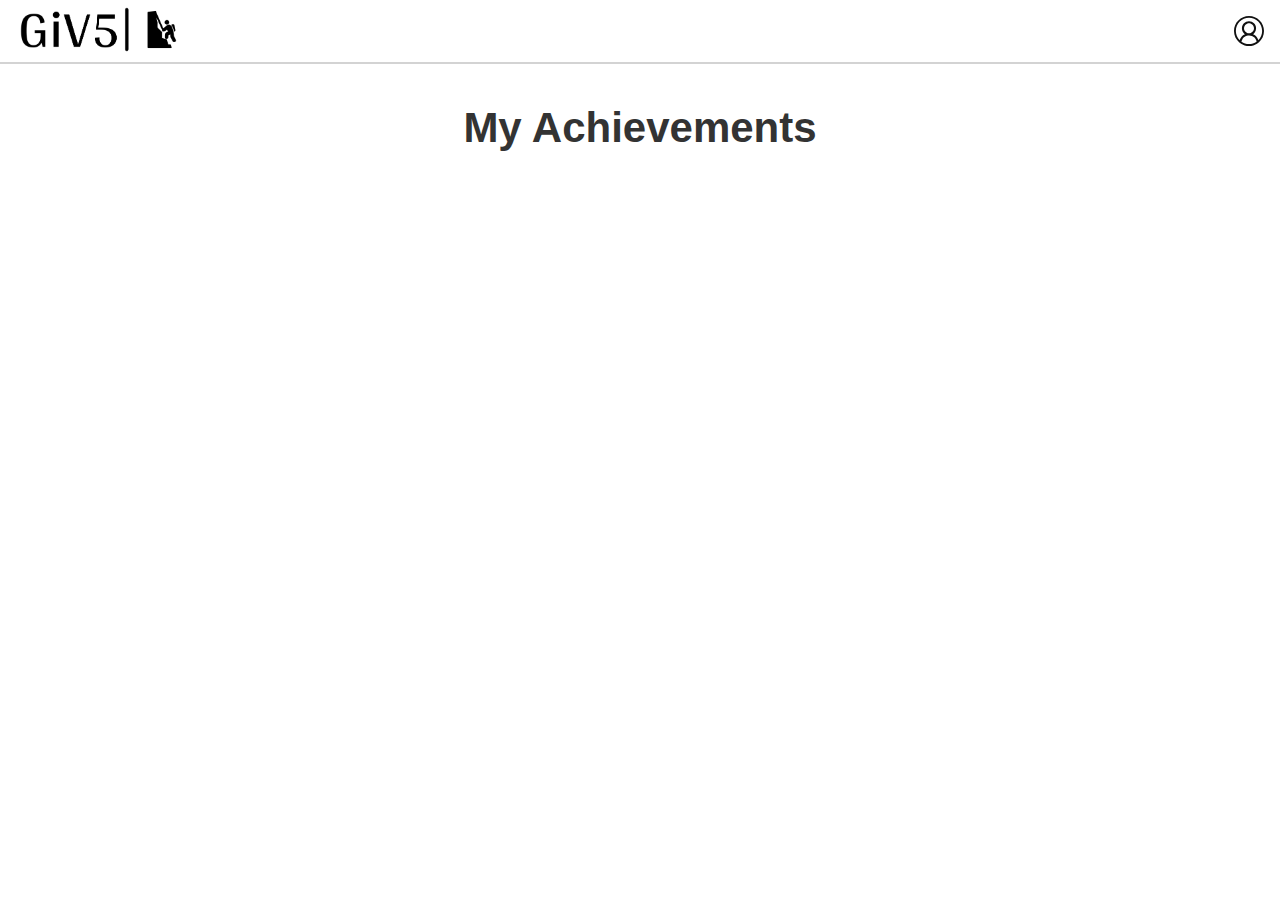
==== templates/achievement.html @ 951502e0 "adding memebr achievement page" ====
<!DOCTYPE html>
<html lang="en">
<head>
    <meta charset="UTF-8">
    <meta name="viewport" content="width=device-width, initial-scale=1.0">
    <link rel="stylesheet" href="/static/achievement.css">
    <title>Achievements</title>
</head>
<body>
    <div class="nav-bar">
        <div class="nav-logo-wrap">
          <a href="/">  
            <img class="nav-logo" src="/static/images/logo.png" height="60px">
          </a>
        </div>
        <div class="nav-dropdown-wrap">
            <div class="dropdown">
                <button class="dropbtn"><img src="/static/images/User.svg"></button>
                <div class="dropdown-content">
                </div>
              </div>
        </div>        
    </div>  

    <div class="personal-info-wrap">
        <!-- Existing personal info content -->
    </div>

    <div class="achievements-title"><h2>My Achievements</h2></div>
    <div id="achievements-container" class="achievements-wrap">
        <!-- Achievement Cards will be injected here -->
    </div>

    <script src="/static/achievement.js">

    </script>
</body>
</html>
---- static/achievement.css ----
* {
    margin: 0;
    padding: 0;
    box-sizing: border-box;
    font-family: var(--font-primary);
}

:root {
    --primary: #333;
    --secondary: rgba(193, 28, 132, 1);
    --inputBorderColor: lightgray; 
    --bgColor: #fff;
    --containerWidth: 800px; 
    --container-bg: #fff;
    --font-primary: "Poppins", sans-serif; 
}



.nav-bar {
    /* background-color: var(--bgColor);  */
    height: 64px;
    display: flex;
    justify-content: space-between;
    align-items: center;
    border-bottom: 2px solid var(--inputBorderColor);
}

.nav-logo-wrap {
    align-items: center;
}

.nav-logo {
    height: 45px;
    margin-left:20px;
}

/* Dropdown Button */
.dropbtn {
    background-color: transparent;
    color: var(--primary); 
    padding: 16px;
    font-size: 16px;
    border: none;
    font-weight: 500; 
    display: inline-flex; 
    align-items: center; /* center vertically */
    justify-content: center; /* Center horizontally */
    transition: transform 0.3s ease, background-color 0.3s ease;
}


.dropbtn:hover {
    background-color: #f1f1f1; 
    transform: scale(1.1); /* Scale up the button slightly */
}



.dropdown {
    position: relative;
    display: inline-block;
}


.dropdown-content {
    display: none;
    position: absolute;
    background-color: #fff;
    min-width: 160px;
    box-shadow: 0px 8px 16px 0px rgba(0,0,0,0.2);
    z-index: 1;
    right: 0;
    border-radius: 5px;
}

/* Links inside the dropdown */
.dropdown-content a {
    color: var(--primary); 
    padding: 12px;
    text-decoration: none;
    display: block;
    font-size: 16px; 
}

/* Dropdown links on hover */
.dropdown-content a:hover {
    background-color: #f1f1f1;
}
.dropdown:hover .dropdown-content {
    display: block;
}
.dropdown:hover .dropbtn {
    background-color: #f1f1f1;
    color: white;
}


/* Title for Achievements Section */
.achievements-title {
    margin: 40px auto;
    text-align: center;
    font-size: 28px;
    font-weight: 700;
    color: #333;
    padding-bottom: 10px;
    position: relative;
}

/* Remove underline effect */
.achievements-title::after {
    content: none; /* Remove the underline effect */
}

/* Wrapper for Achievement Cards */
.achievements-wrap {
    max-width: 800px;
    margin: 0 auto;
    padding: 20px;
}

/* Individual Achievement Card */
.achievement-card {
    background-color: #fff;
    border-radius: 12px;
    box-shadow: 0 8px 16px rgba(0, 0, 0, 0.1);
    display: flex;
    justify-content: space-between;
    padding: 20px;
    margin-bottom: 20px;
    transition: transform 0.3s ease, box-shadow 0.3s ease;
    position: relative;
    overflow: hidden;
}

/* Hover Effect for Card */
.achievement-card:hover {
    transform: translateY(-5px);
    box-shadow: 0 12px 24px rgba(0, 0, 0, 0.2);
}

/* Grade Section in the Card */
.achievement-grade {
    background: var(--primary); /* Color for the grade background */
    color: #fff;
    font-size: 2rem;
    border-radius: 50%;
    width: 80px;
    height: 80px;
    display: flex;
    justify-content: center;
    align-items: center;
    font-weight: 700;
    margin: auto 10px;
}

/* Achievement Information */
.achievement-info {
    display:flex; 
    flex-direction: column;
    flex: 1;
    margin-left: 20px;
    color: #333;
}

.achievement-details{
    display: flex;
    gap:10px
}
.route-name {
    font-size: 20px;
    font-weight: 600;
    margin-bottom: 8px;
    color: #555;
    transition: color 0.3s ease;
}

.route-name:hover {
    color: var(--primary);
}

.achieve-date {
    font-size: 16px;
    color: #888;
}



/* Button Wrap */
.achievement-btn-wrap {
    display: flex;
    align-items: center;
}

.undo-btn {
    background-color: var(--secondary); /* Color for the undo button */
    color: white;
    border: none;
    border-radius: 5px;
    padding: 12px 24px;
    font-size: 16px;
    font-weight: 600;
    cursor: pointer;
    transition: background-color 0.3s ease, transform 0.2s ease;
    box-shadow: 0 4px 8px rgba(0, 0, 0, 0.2);
}

.undo-btn:hover {
    background-color: rgba(193, 28, 132, 0.8); /* Slightly lighter for hover */
}

.undo-btn:active {
    background-color: rgba(193, 28, 132, 0.6); /* Even lighter for active state */
    transform: scale(0.95);
}
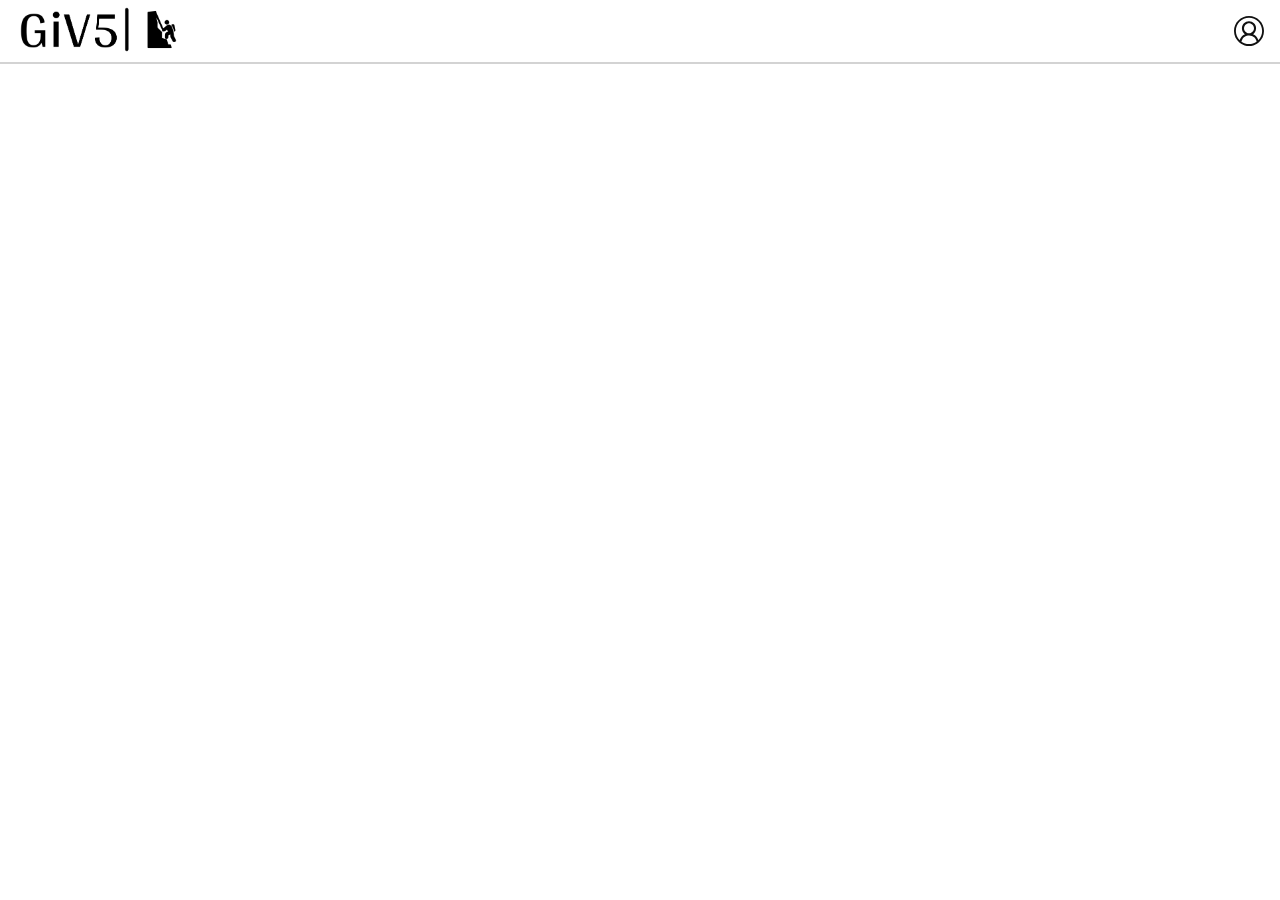
==== commit 5d9c9c10: "render member name + add log out" ====
--- a/templates/achievement.html
+++ b/templates/achievement.html
@@ -26,7 +26,7 @@
         <!-- Existing personal info content -->
     </div>
 
-    <div class="achievements-title"><h2>My Achievements</h2></div>
+    <div class="achievements-title" id="achievements-title"></div>
     <div id="achievements-container" class="achievements-wrap">
         <!-- Achievement Cards will be injected here -->
     </div>
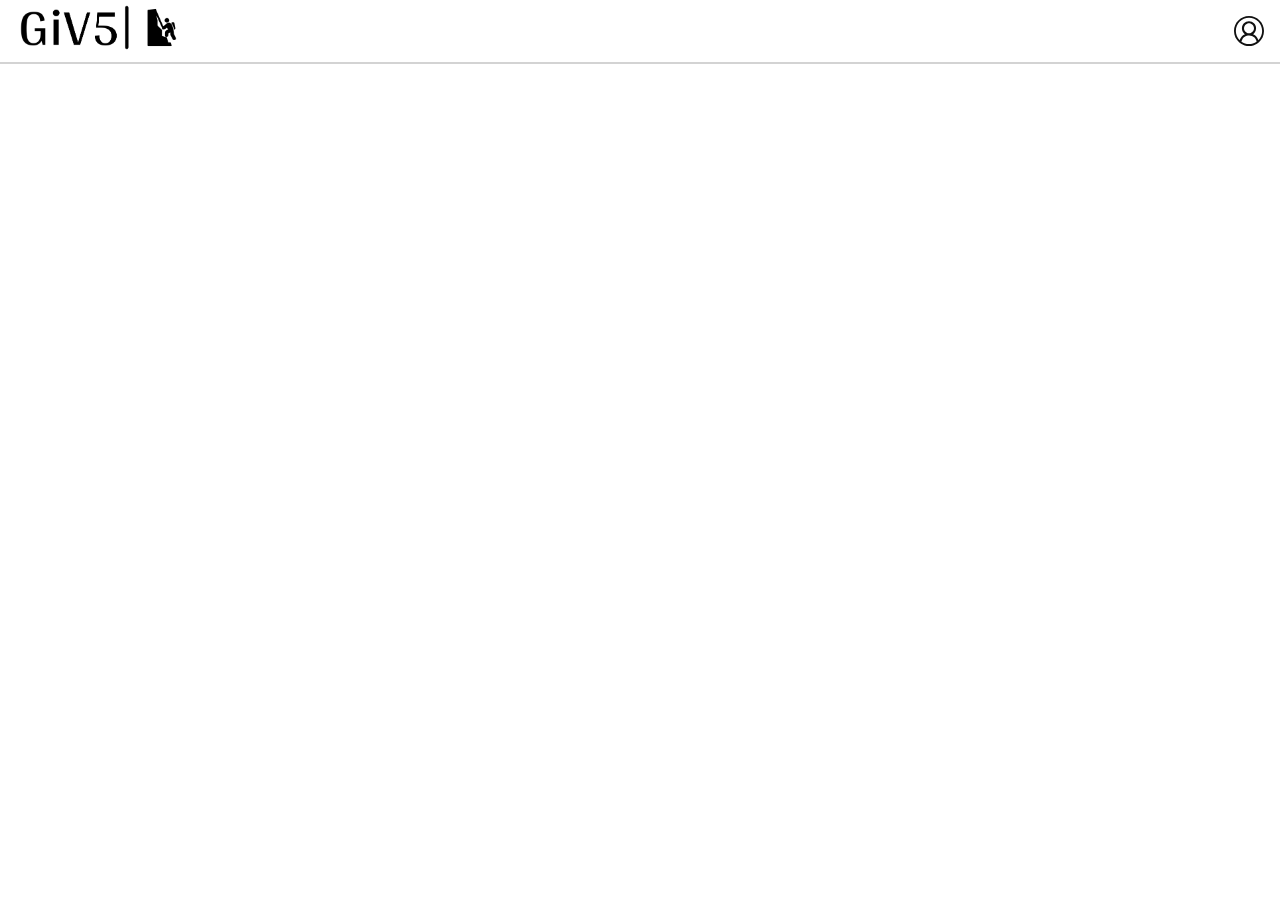
==== commit f9fbc775: "adding pop up" ====
--- a/templates/achievement.html
+++ b/templates/achievement.html
@@ -4,9 +4,46 @@
     <meta charset="UTF-8">
     <meta name="viewport" content="width=device-width, initial-scale=1.0">
     <link rel="stylesheet" href="/static/achievement.css">
+    <link rel="stylesheet" href="/static/popupbox.css">
     <title>Achievements</title>
 </head>
 <body>
+    <div id="myPopup" class="popup">
+        <div class="popup-content">
+                <div class="popup-title">
+                    <h1 class="guide-title">User Guide</h1>
+                </div>
+                <hr class="title-content-sep">
+                <div class="guide-type">
+                    <h2 class="ex-title">Loggin explain</h2>
+                    <div class="log-exp-wrap">
+                        <p class="log-type">Save:</p>
+                        <p class="log-ex">Save a route in your to do list to help you keep track of your projects.</p>
+                    </div>
+                    <div class="log-exp-wrap">
+                        <p class="log-type">Flash:</p>
+                        <p class="log-ex">You finished the route on your first try.</p>
+                    </div>
+                    <div class="log-exp-wrap">
+                        <p class="log-type">Done:</p>
+                        <p class="log-ex">You successfully climbed the route with multiple tries.</p>
+                    </div>
+                </div>
+                <div class="guide-q">
+                    <h2 class="ex-title">Frequently asked questions</h2>
+                    <p class="guide-ask">Q: I saved a route, where do I see it?</p>
+                    <p class="guide-ans">A: Check out my page, where you can find a list of routes you saved.</p>
+    
+                    <p class="guide-ask">Q: Oops I accidentally clicked the flash/done button, can I undo it?</p>
+                    <p class="guide-ans">A: Yes! You can undo this record at your achievements page.</p>
+                </div>
+    
+    
+                <button id="closePopup">
+                    Got it!
+                </button>
+        </div>
+    </div>
     <div class="nav-bar">
         <div class="nav-logo-wrap">
           <a href="/">  
--- a/static/achievement.css
+++ b/static/achievement.css
@@ -1,24 +1,23 @@
+@import url("https://fonts.googleapis.com/css?family=Poppins:400,500,600,700&display=swap");
+:root {
+    --primary: #333;
+    --secondary: rgba(193, 28, 132, 1);
+    --text-color: #333;
+    --container-bg: #fff;
+    --inputBorderColor: lightgray;
+    --border-radius: 8px;
+    --shadow: 0 4px 8px rgba(0,0,0,0.1);   
+    --containerWidth: 800px; 
+    --font-primary: "Poppins", sans-serif; 
+}
+
 * {
     margin: 0;
     padding: 0;
     box-sizing: border-box;
     font-family: var(--font-primary);
 }
-
-:root {
-    --primary: #333;
-    --secondary: rgba(193, 28, 132, 1);
-    --inputBorderColor: lightgray; 
-    --bgColor: #fff;
-    --containerWidth: 800px; 
-    --container-bg: #fff;
-    --font-primary: "Poppins", sans-serif; 
-}
-
-
-
 .nav-bar {
-    /* background-color: var(--bgColor);  */
     height: 64px;
     display: flex;
     justify-content: space-between;
@@ -102,7 +101,7 @@
     text-align: center;
     font-size: 28px;
     font-weight: 700;
-    color: #333;
+    color: var(--text-color);
     padding-bottom: 10px;
     position: relative;
 }
@@ -114,7 +113,7 @@
 
 /* Wrapper for Achievement Cards */
 .achievements-wrap {
-    max-width: 800px;
+    max-width: var( --containerWidth);
     margin: 0 auto;
     padding: 20px;
 }
@@ -160,12 +159,13 @@
     flex-direction: column;
     flex: 1;
     margin-left: 20px;
-    color: #333;
+    color: var(--text-color);
 }
 
 .achievement-details{
     display: flex;
-    gap:10px
+    gap:10px;
+    margin-top:10px
 }
 .route-name {
     font-size: 20px;
@@ -202,7 +202,7 @@
     font-weight: 600;
     cursor: pointer;
     transition: background-color 0.3s ease, transform 0.2s ease;
-    box-shadow: 0 4px 8px rgba(0, 0, 0, 0.2);
+    box-shadow: var(--shadow);
 }
 
 .undo-btn:hover {
@@ -213,3 +213,20 @@
     background-color: rgba(193, 28, 132, 0.6); /* Even lighter for active state */
     transform: scale(0.95);
 }
+
+
+@media (max-width: 480px) {
+    .achievement-card{
+        padding:10px
+    }
+
+    .achievement-grade{
+        width:40px;
+        height:40px;
+        font-size:1rem;
+    }
+    .undo-btn{
+        padding:12px;
+        font-size:0.8rem
+    }
+}--- a/static/popupbox.css
+++ b/static/popupbox.css
@@ -0,0 +1,126 @@
+
+@import url("https://fonts.googleapis.com/css?family=Poppins:400,500,600,700&display=swap");
+
+* {
+    margin: 0;
+    padding: 0;
+    box-sizing: border-box;
+    font-family: var(--font-primary);
+}
+
+:root {
+    --primary: #333;
+    --secondary: rgba(193, 28, 132, 1);
+    --inputBorderColor: lightgray; 
+    --bgColor: #fff;
+    --containerWidth: 800px; 
+    --container-bg: #fff;
+    --font-primary: "Poppins", sans-serif; 
+}
+#myButton{
+    cursor: pointer;
+}
+/* Popup Styles */
+.popup {
+    position: fixed;
+    z-index: 1;
+    left: 0;
+    top: 0;
+    width: 100%;
+    height: 100%;
+    overflow: auto;
+    background-color: rgba(0, 0, 0, 0.4);
+    display: none;
+}
+
+.popup-content {
+    margin: 5% auto; /* More subtle margin for larger screens */
+    background-color: var(--bgColor);
+    padding: 20px;
+    border: 1px solid var(--inputBorderColor);
+    width: 90%; /* Make it wider on smaller screens */
+    max-width: 600px; /* Fixed max-width for larger screens */
+    box-shadow: 0 8px 16px rgba(0, 0, 0, 0.1);
+    border-radius: 12px;
+}
+
+/* Show Popup */
+.show {
+    display: block;
+}
+
+.title-content-sep{
+    border-bottom: 1rem rgba(0, 0, 0, 0.4);
+    margin-bottom: 20px;
+}
+
+/* Popup Content Styling */
+.guide-title {
+    margin-bottom: 20px; /* Space below the title */
+    text-align: center;
+    font-size: 28px;
+    font-weight: 700;
+    color: var(--primary);
+}
+
+.guide-type {
+    margin-bottom: 30px; /* Space below the guide type section */
+}
+
+.ex-title {
+    margin-bottom: 15px; /* Space below each subtitle */
+    font-size: 22px; /* Adjusted font size for better visual hierarchy */
+    font-weight: 600;
+    color: var(--primary);
+}
+
+.log-exp-wrap {
+    display: flex;
+    gap: 20px; /* Reduced gap for better spacing */
+    margin-bottom: 15px; /* Space between each log explanation */
+}
+
+.log-type, .guide-ask {
+    font-weight: 600;
+}
+
+.log-ex {
+    flex: 1; /* Ensure text takes available space */
+}
+
+.guide-q {
+    margin-top: 20px; /* Space above FAQ section */
+}
+
+.guide-q p {
+    margin-bottom: 15px; /* Space between FAQ questions and answers */
+}
+
+.guide-ans{
+    margin-bottom: 15px;
+}
+
+
+#closePopup{
+    display: block;
+    margin: 20px auto; 
+    padding: 12px 24px;
+    background-color: var(--secondary);
+    color: white;
+    border: none;
+    border-radius: 5px;
+    font-size: 16px;
+    font-weight: 600;
+    cursor: pointer;
+    transition: background-color 0.3s ease, transform 0.2s ease;
+    box-shadow: 0 4px 8px rgba(0, 0, 0, 0.2);
+}
+
+#closePopup:hover {
+    background-color: rgba(193, 28, 132, 0.8);
+}
+
+#closePopup:active {
+    background-color: rgba(193, 28, 132, 0.6);
+    transform: scale(0.95);
+}
